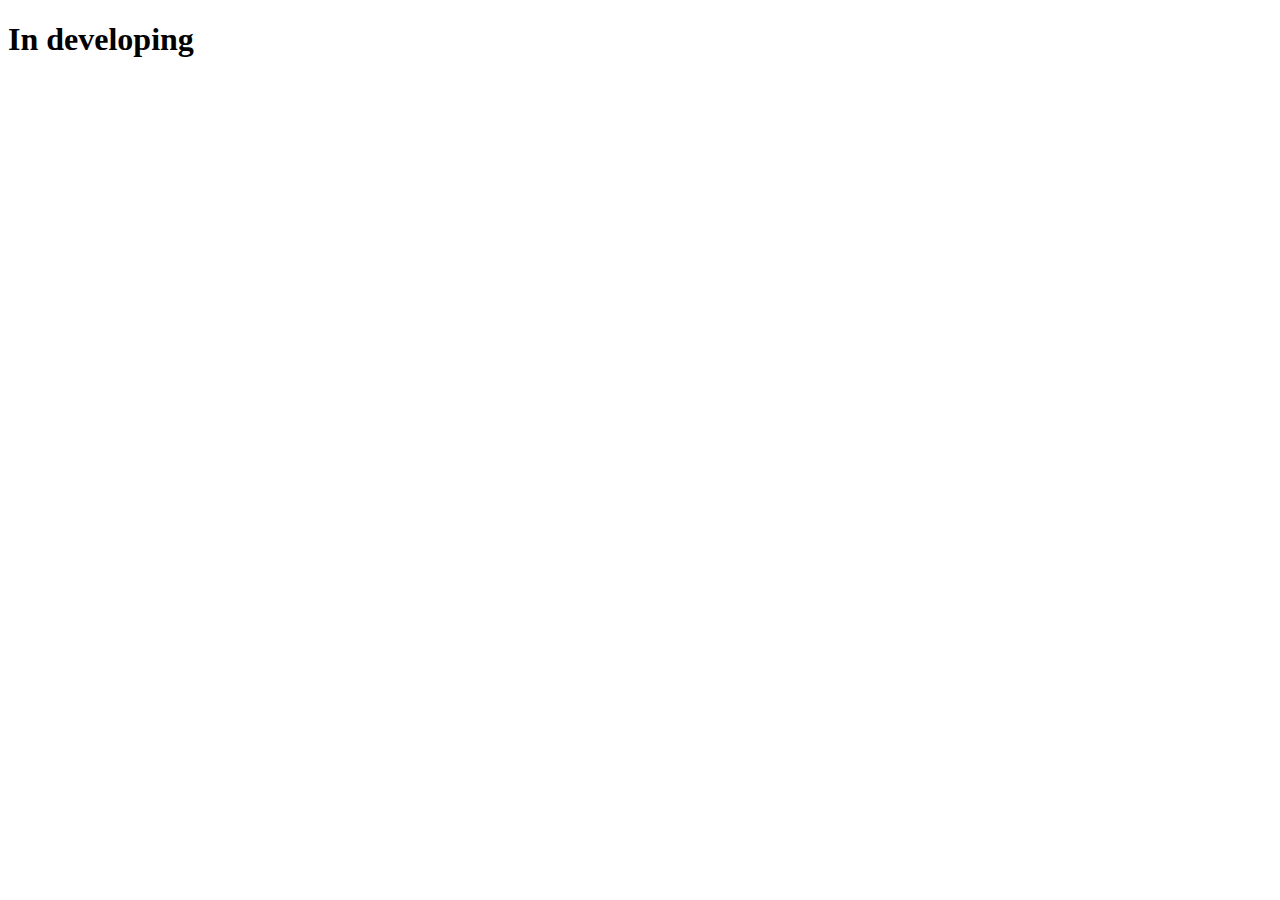
==== dev.html @ 0d94d1b1 "beta" ====
<!DOCTYPE html>
<html lang="en">
<head>
    <meta charset="UTF-8">
    <meta http-equiv="X-UA-Compatible" content="IE=edge">
    <meta name="viewport" content="width=device-width, initial-scale=1.0">
    <title>OneX</title>
</head>
<body>
    <h1>In developing</h1>
</body>
</html>
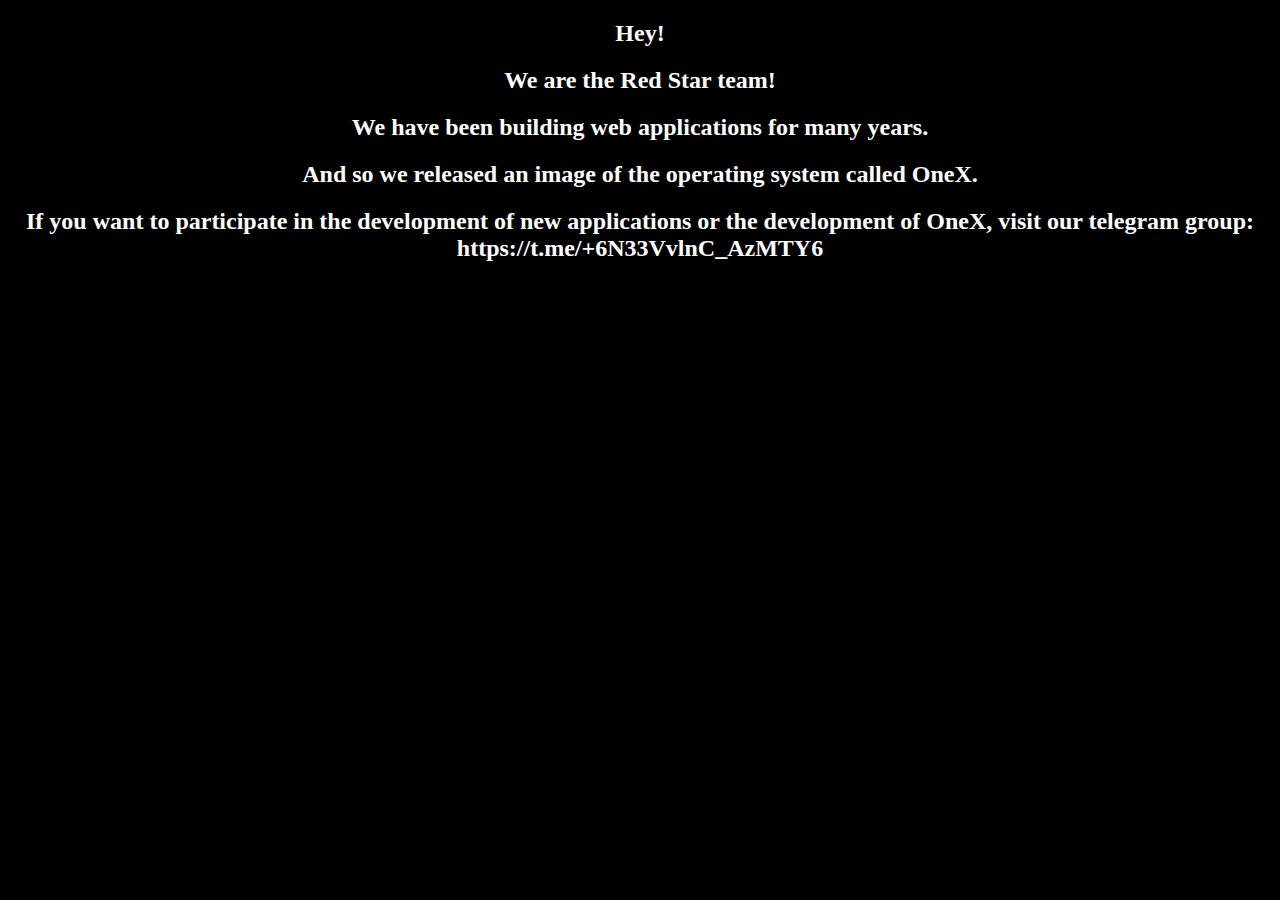
==== commit 4c07b661: "beta" ====
--- a/dev.html
+++ b/dev.html
@@ -5,8 +5,23 @@
     <meta http-equiv="X-UA-Compatible" content="IE=edge">
     <meta name="viewport" content="width=device-width, initial-scale=1.0">
     <title>OneX</title>
+    <style>
+        body{
+            background-color: black;
+        }
+        h2{
+            color: white;
+        }
+    </style>
 </head>
 <body>
-    <h1>In developing</h1>
+    <center>
+
+    <h2>Hey!</h2>
+    <h2> We are the Red Star team!</h2>
+    <h2>We have been building web applications for many years. </h2>
+    <h2>And so we released an image of the operating system called OneX. </h2>
+    <h2>If you want to participate in the development of new applications or the development of OneX, visit our telegram group: https://t.me/+6N33VvlnC_AzMTY6</h2>
+    </center>
 </body>
 </html>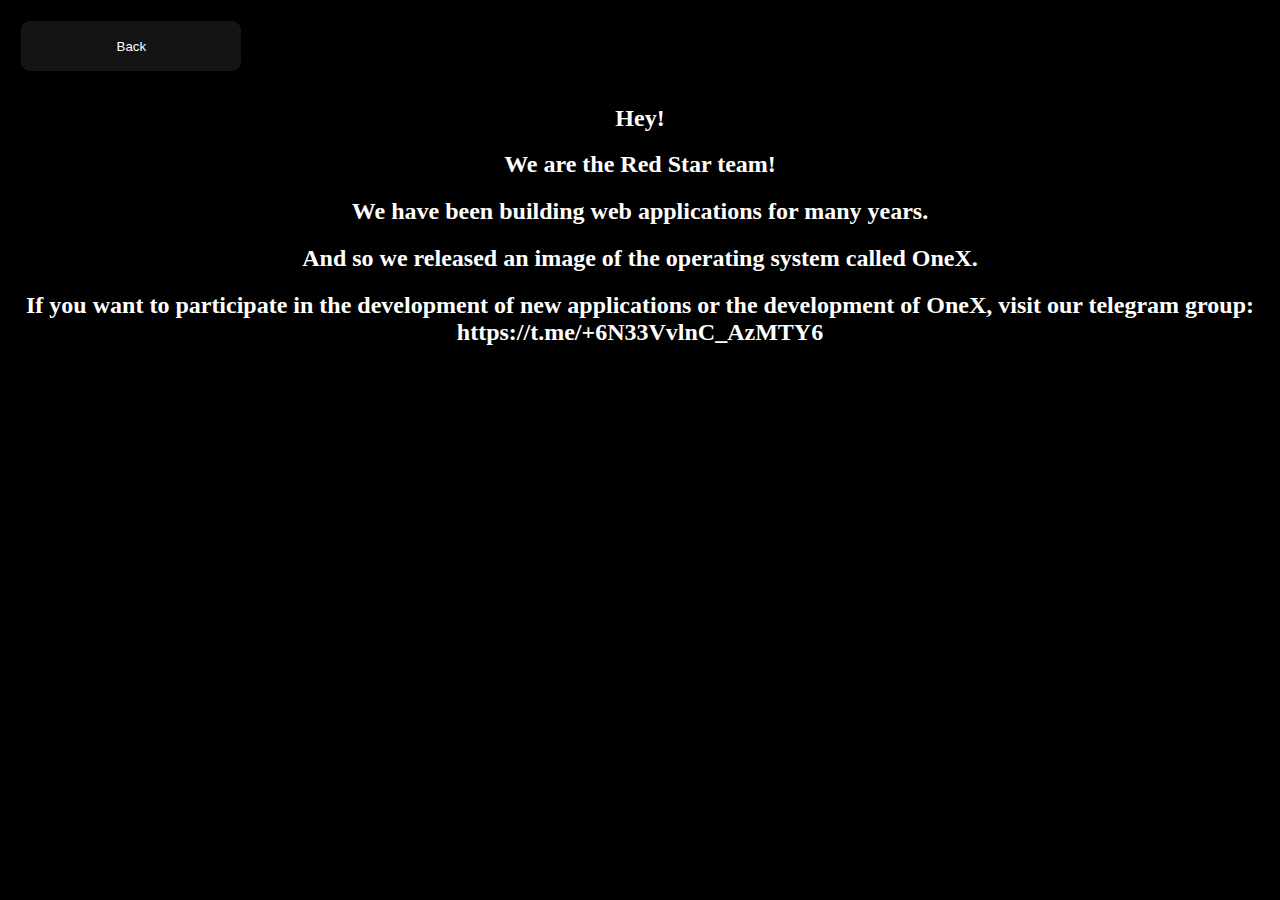
==== commit 7851bae4: "beta" ====
--- a/dev.html
+++ b/dev.html
@@ -12,9 +12,75 @@
         h2{
             color: white;
         }
+
+
+
+        .glow-on-hover:before {
+            content: '';
+            background: linear-gradient(45deg, #ff0000, #ff7300, #fffb00, #48ff00, #00ffd5, #002bff, #7a00ff, #ff00c8, #ff0000);
+            position: absolute;
+            top: -2px;
+            left:-2px;
+            background-size: 400%;
+            z-index: -1;
+            filter: blur(5px);
+            width: calc(100% + 4px);
+            height: calc(100% + 4px);
+            animation: glowing 20s linear infinite;
+            opacity: 0;
+            transition: opacity .3s ease-in-out;
+            border-radius: 10px;
+        }
+
+
+.glow-on-hover {
+    width: 220px;
+    height: 50px;
+    border: none;
+    outline: none;
+    color: rgb(255, 255, 255);
+    background: rgb(53, 52, 52);
+    cursor: pointer;
+    position: relative;
+    z-index: 0;
+    border-radius: 10px;
+    margin: 1em;
+}
+
+
+
+
+
+.glow-on-hover:active:after {
+    background: transparent;
+}
+
+.glow-on-hover:hover:before {
+    opacity: 1;
+}
+
+.glow-on-hover:after {
+    z-index: -1;
+    content: '';
+    position: absolute;
+    width: 100%;
+    height: 100%;
+    background: rgb(20, 20, 20);
+    left: 0;
+    top: 0;
+    border-radius: 10px;
+}
+
+@keyframes glowing {
+    0% { background-position: 0 0; }
+    50% { background-position: 400% 0; }
+    100% { background-position: 0 0; }
+}
     </style>
 </head>
 <body>
+
+<button onclick="back()" class="glow-on-hover" type="button">Back</button>
     <center>
 
     <h2>Hey!</h2>
@@ -23,5 +89,12 @@
     <h2>And so we released an image of the operating system called OneX. </h2>
     <h2>If you want to participate in the development of new applications or the development of OneX, visit our telegram group: https://t.me/+6N33VvlnC_AzMTY6</h2>
     </center>
+
+
+    <script>
+        function back() {
+            window.location.href = "/index.html";  
+        }
+    </script>
 </body>
 </html>